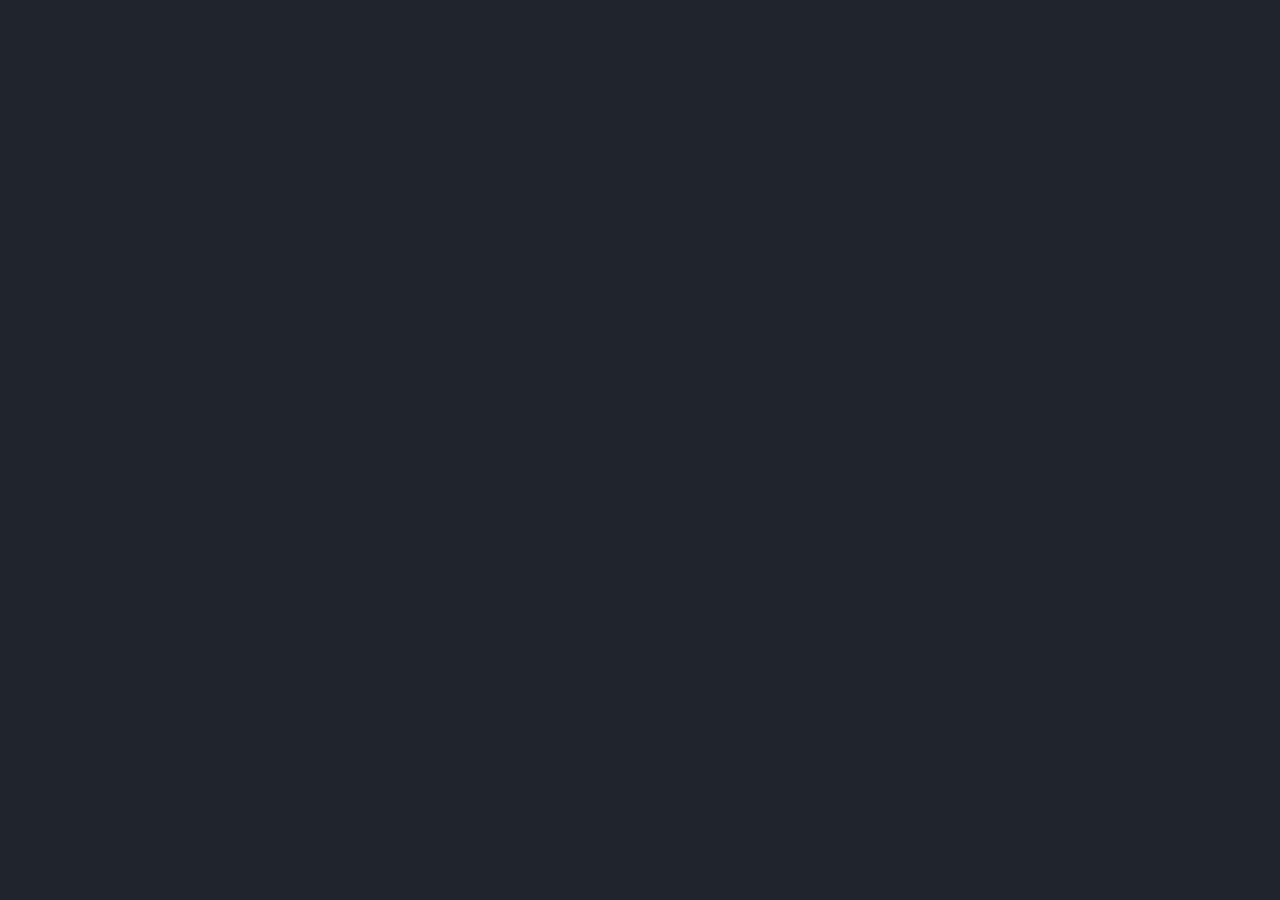
==== index.html @ b7d94a0f "Add files via upload" ====
<!DOCTYPE html>
<html lang="en">

<head>
    <meta charset="UTF-8">
    <meta http-equiv="X-UA-Compatible" content="IE=edge">
    <meta name="viewport" content="width=device-width,initial-scale=1.0">
    <title>Joseph Carter</title>
    <link href='https://unpkg.com/boxicons@2.1.4/css/boxicons.min.css' rel='stylesheet'>
    <link rel="stylesheet" href="/CSS/style.css">
</head>

<body>
    <header class="header">
        <a href="#" class="logo">Joseph Carter</a>

        <nav class="navbar" id="myNavBar">
            <a href="#" style="--i:1;" class="active">Home</a>
            <a href="about.html" style="--i:2;">About</a>
            <a href="projects.html" style="--i:3;">Projects</a>
            <a href="contact.html " style="--i:4;">Contact</a>
            <a href="javascript:void(0);" class="icon" onclick="navbarResponsive()"><i class='bx bx-menu'></i></a>
        </nav>
    </header>

    <section class="home">
        <div class="home-content">
            <h3>Welcome to</h3>
            <h1>My ePortfolio!</h1>
            <h3>I am interested and skilled in the areas of <span class="multiple-text"></span></h3>
            <p>
                As a highly motivated and adaptable developer, I have a proven record of delivering robust and innovative solutions in a fast-paced tech environment. 
                My passion for coding and problem-solving, combined with my strong technical skills in a multitude of languages and platforms, 
                enables me to tackle complex challenges and drive software excellence. 

            </p>

            <div class="social-media">
                <a href="#" style="--i:5;"><i class='bx bxl-facebook-square'></i></a>
                <a href="#" style="--i:6;"><i class='bx bxl-instagram-alt'></i></a>
                <a href="#" style="--i:7;"><i class='bx bxl-twitter'></i></a>
                <a href="https://www.linkedin.com/in/josephlcarter" style="--i:8;" target="_blank"><i class='bx bxl-linkedin'></i></a>
            </div>
        </div>
        <div class="home-img">
            <!-- Need to Make or Add a Business Logo Here -->
            <img src="Images/Photo_ME.png">
        </div>
    </section>

    <script src="https://unpkg.com/typed.js@2.0.15/dist/typed.umd.js"></script>
    <script src="/Javascript/script.js"></script>
</body>
</html>
---- CSS/style.css ----
@import url('https://fonts.googleapis.com/css2?family=Poppins:wght@500&display=swap');

*{
    margin: 0;
    padding: 0;
    font-family: 'Poppins', sans-serif;
    box-sizing: border-box;
}

body{
    background: #1f242d;
    color: #fff;
}

.header{
    position: fixed;
    top: 0;
    left: 0;
    width: 100%;
    padding: 20px 10%;
    background: transparent;
    display: flex;
    justify-content: space-between;
    align-items: center;
    z-index: 100;
}

.logo{
    font-size: 25px;
    color: #fff;
    text-decoration: none;
    font-weight: 600;
    cursor: default;
    opacity: 0;
    animation: slideRight 1s ease forwards;
}

.navbar a {
    position: sticky;
    display: inline-block;
    font-size: 18px;
    color: #fff;
    text-decoration: none;
    font-weight: 500;
    margin-left: 35px;
    transition: .3s;
    opacity: 0;
    animation: slideTop 0.5s ease forwards;
    animation-delay: calc(0.2s * var(--i));
    z-index: 100;
}

.navbar a:hover,
.navbar a.active {
    color: #0ef;
}

.navbar a.icon {
    display: none;
    font-size: 20px;
}

/* Styling for the Home page "index.html" */

.home {
    position: relative;
    width: 100%;
    height: 100vh;
    display: flex;
    justify-content: space-between;
    align-items: center;
    padding: 70px 10% 0; 
}

.home-content {
    max-width: 600px;
}

.home-content h3 {
    font-size: 32px;
    font-weight: 700;
    opacity: 0;
    animation: slideBottom 1s ease forwards;
    animation-delay: 0.7s;
}

.home-content h3:nth-of-type(2){
    margin-bottom: 30px;
    animation: slideTop 1s ease forwards;
    animation-delay: 0.7s;
}

.home-content h1 {
    font-size: 76px;
    font-weight: 700;
    margin: -3px 0;
    opacity: 0;
    animation: slideRight 1s ease forwards;
    animation-delay: 1s; 
}

.home-content h3 span {
    color: #0ef;
}

.home-content p {
    font-size: 16px;
    opacity: 0;
    animation: slideLeft 1s ease forwards;
    animation-delay: 1s;
}

.home-img img {
    max-width: 450px;
    margin-right: -20px;
    opacity: 0;
    animation: zoomIn 1s ease forwards;
    animation-delay: 2s;
}

.social-media a {
    display: inline-flex;
    justify-content: center;
    align-items: center;
    width: 40px;
    height: 40px;
    background: transparent;
    border: 2px solid #0ef;
    border-radius: 50%;
    font-size: 20px;
    color: #0ef;
    text-decoration: none;
    margin: 30px 15px 30px 0;
    transition: 0.5s ease;
    opacity: 0;
    animation: slideLeft 1s ease forwards;
    animation-delay: calc(0.2s * var(--i));
}

.social-media a:hover {
    background: #0ef;
    color: #1f242d;
    box-shadow: 0 0 20px #0ef;
}

/* Styling for the About page "about.html" */

.paragraphs{
    display: flex;
    align-items: center;
    flex-wrap: wrap;
    max-width: 800px;
    margin: 50px auto;
    margin-top: 75px;
}

.paragraph{
    margin: 25px;
    margin-bottom: 10px;
}

.paragraph h1{
    color: #0ef;
    opacity: 0;
    animation: slideRight 0.5s ease forwards;
    animation-delay: calc(0.2s * var(--i));
}

.paragraph p{
    opacity: 0;
    animation: slideLeft 0.5s ease forwards;
    animation-delay: calc(0.2s * var(--i));
}

.resume{
    display: flex;
    align-items: center;
    flex-wrap: wrap;
    max-width: 250px;
    margin: 50px auto;
    margin-top: 75px;
}

.resume:hover{
    color: #0ef;
    text-decoration: underline; 
    text-underline-offset: 5px;
}

.resume h1:hover{
    text-decoration: inherit;
    text-underline-offset: inherit;
}

.resume a{
    margin-right: 5px;
}
.resume a:hover{
    text-decoration: inherit;
    text-underline-offset: inherit;
}

.arrow {
    display: inline-block;
    margin-left: 5px; /* Adjust the spacing between the text and arrow */
    transition: transform 0.2s ease-in-out;
}

.resume h1:hover .arrow {
    text-decoration: none; /* Remove underline on arrow hover */
}

.resume:hover .arrow {
    transform: translateX(10px); /* Adjust the distance the arrow moves to the right */
}



.container h3{
    opacity: 0;
    animation: slideLeft 0.5s ease forwards;
    animation-delay: calc(0.2s * var(--i));
}

.container h4{
    opacity: 0;
    animation: slideRight 0.5s ease forwards;
    animation-delay: calc(0.2s * var(--i));
    color: #0ef; 
}

/* Styling for the Project page "projects.html" */

.container {
    display: flex;
    align-items: center;
    flex-wrap: wrap;
    max-width: 800px;
    margin: 50px auto;
    transition: background-color 0.3s ease, opacity 0.3s ease;
    padding: 20px;
    border-radius: 10px;
}

.container:first-of-type {
    margin-top: 125px; /* Adjust the top margin for the first container */
}

.container:hover {
    z-index: 2;
    backdrop-filter: blur(10px);
    background: #ffffff8c;
    box-shadow: 0 0 10px rgba(0,0,0,0.2);
}

.container:hover h2{
    color: #0ef; 
}

.photo {
    flex: 1;
}

.photo img {
    width: 100%;
    border-radius: 8px; /* optional: adds rounded corners to the image */
    opacity: 0;
    animation: slideRight 0.5s ease forwards;
    animation-delay: calc(0.2s * var(--i));
}

.content {
    flex: 2;
    padding: 0 20px;
}

h2 {
    color: #fff;
    opacity: 0;
    animation: slideBottom 0.5s ease forwards;
    animation-delay: calc(0.2s * var(--i));
}

a {
    /* Override default link styles */
    text-decoration: none; /* Remove underline */
    color: inherit; /* Inherit text color from parent (h2) */
    cursor: pointer; /* Add pointer cursor on hover */
    display: inline-block; /* Make the link behave like a block element */
}

a:active {
    /* Add active styles if needed */
    color: inherit; /* Inherit text color from parent (h2) */
}

p {
    color: #fff;
    opacity: 0;
    animation: slideTop 0.5s ease forwards;
    animation-delay: calc(0.2s * var(--i));
}

.descriptors {
    display: flex;
    gap: 8px;
    margin-top: 10px;
}

.descriptor {
    padding: 5px 10px;
    background-color: #0ef;
    border-radius: 20px;
    opacity: 0;
    animation: slideLeft 0.5s ease forwards;
    animation-delay: calc(0.2s * var(--i));
}

/* Add a media query for screen sizes less than 700px */
@media (max-width: 700px) {
    .container {
        flex-direction: column; /* Change to a column layout */
    }

    .container img {
        order: 2; /* Move the image below the title and description */
        margin-bottom: 10px; /* Add some spacing between the image and the title */
    }

    .content {
        order: 1; /* Move the content to the top */
    }
}


/* Styling for the Contact page "contact.html */
.contact{
    width: 100%;
    height: 100vh;
    background-position: center;
    display: flex;
    align-items: center;
    justify-content: center;
}

.contact-form {
    width: 90%;
    max-width: 600px;
}
.contact-input-group{
    margin-bottom: 30px;
    position: relative;
    opacity: 0;
    animation: slideLeft 1s ease forwards;
    animation-delay: calc(0.2s * var(--i));
}
input,textarea{
    width:100%;
    padding: 10px;
    outline: 0;
    border: 2px solid #fff;
    color: #fff;
    background: transparent;
    font-size: 15px;
}
label{
    height: 100%;
    position: absolute;
    left: 0;
    padding: 10px;
    transition: 0.2s;
}
button{
    padding: 10px 0;
    color: #0ef;
    outline: none;
    background: transparent;
    border: 2px solid #0ef;
    width: 100%;
    cursor: pointer;
    opacity: 0;
    animation: slideTop 1s ease forwards;
    animation-delay: calc(0.2s * var(--i));

    
}
button:hover{
    background: #0ef;
    color: #1f242d;
    box-shadow: 0 0 20px #0ef;
}
input:focus~label, input:valid~label{
    top:-35px;
    font-size: 14px;
}

textarea:focus~label, textarea:valid~label{
    top: -35px;
    font-size: 14px;
}


/* KEYFRAMES ANIMATIONS */
@keyframes slideRight{
    0%{
         transform: translateX(-100px);
         opacity: 0;
    }
    100%{
        transform: translateX(0px);
        opacity: 1;
   }
}

@keyframes slideTop{
    0%{
        transform: translateY(100px);
        opacity: 0;
    }
    100%{
        transform: translateY(0);
        opacity: 1;
    }
}

@keyframes slideBottom{
    0%{
        transform: translateY(-100px);
        opacity: 0;
    }
    100%{
        transform: translateY(0px);
        opacity: 1;
    }
}

@keyframes slideLeft{
    0%{
        transform: translateX(100px);
        opacity: 0;
    }
    100%{
        transform: translateX(0px);
        opacity: 1;
    }
}

@keyframes zoomIn{
    0%{
        transform: scale(0);
        opacity: 0;
    }
    100%{
        transform: scale(1);
        opacity: 1;
    }
}

/* MEDIA QUERIES */

/* 
   When the screen is less than 600 pixels wide, hide all links, except for the first one ("Home"). 
   Show the link that contains should open and close the topnav (.icon) 
*/
@media screen and (max-width: 850px){
    .navbar a:not(:first-child) {display: none;}
    .navbar a.icon {
        float: right;
        display: block;
    }
}

/* 
The "responsive" class is added to the topnav with JavaScript when the user clicks on the icon. 
This class makes the topnav look good on small screens (display the links vertically instead of horizontally)
*/ 
@media screen and (max-width: 850px){
    .navbar.responsive {position: relative;}
    .navbar.responsive a.icon {
        position: absolute;
        right: -20px;
        top: 0;
    }
    .navbar.responsive a {
        float: none;
        display: block;
        text-align: center;
    }
}
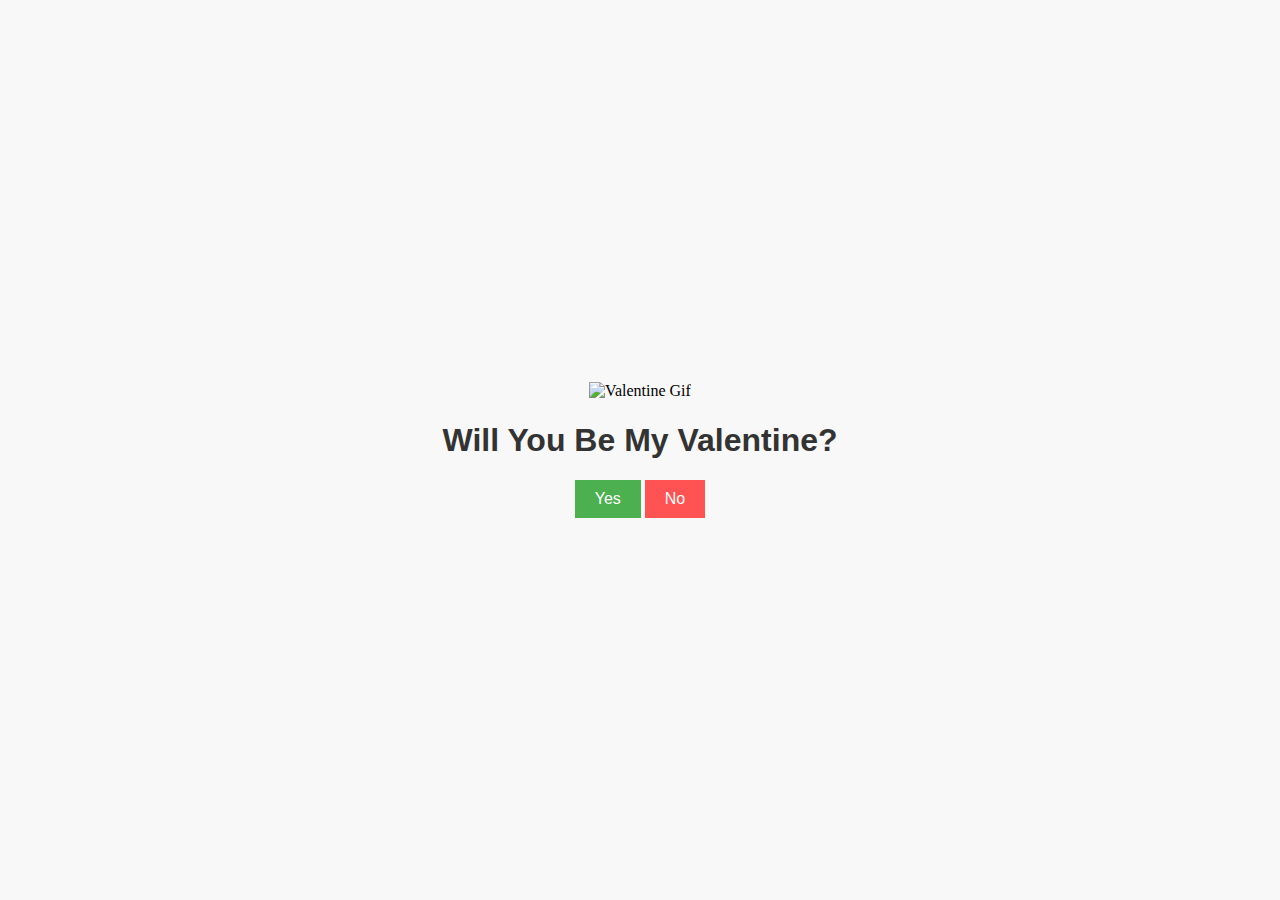
==== commit 71c319c7: "Add files via upload" ====
--- a/index.html
+++ b/index.html
@@ -1,54 +1,22 @@
 <!DOCTYPE html>
 <html lang="en">
-
 <head>
     <meta charset="UTF-8">
-    <meta http-equiv="X-UA-Compatible" content="IE=edge">
-    <meta name="viewport" content="width=device-width,initial-scale=1.0">
-    <title>Joseph Carter</title>
-    <link href='https://unpkg.com/boxicons@2.1.4/css/boxicons.min.css' rel='stylesheet'>
-    <link rel="stylesheet" href="/CSS/style.css">
+    <meta name="viewport" content="width=device-width, initial-scale=1.0">
+    <title>Valentine's Page</title>
+    <link rel="stylesheet" href="style.css">
 </head>
+<body>
+    <div class="container">
+        <img id="valentine-gif" src="https://media1.tenor.com/m/dnkXvJVb5cAAAAAC/bear-blow-a-kiss.gif" alt="Valentine Gif">
+        <h1>Will You Be My Valentine?</h1>
+        <div class="buttons">
+            <button id="yes-btn" class="green-btn" onclick="handleYesClick()">Yes</button>
+            <button id="no-btn" class="red-btn" onclick="handleNoClick()">No</button>
+        </div>
+    </div>
+    <script src="script.js"></script>
+</body>
+</html>
 
-<body>
-    <header class="header">
-        <a href="#" class="logo">Joseph Carter</a>
 
-        <nav class="navbar" id="myNavBar">
-            <a href="#" style="--i:1;" class="active">Home</a>
-            <a href="about.html" style="--i:2;">About</a>
-            <a href="projects.html" style="--i:3;">Projects</a>
-            <a href="contact.html " style="--i:4;">Contact</a>
-            <a href="javascript:void(0);" class="icon" onclick="navbarResponsive()"><i class='bx bx-menu'></i></a>
-        </nav>
-    </header>
-
-    <section class="home">
-        <div class="home-content">
-            <h3>Welcome to</h3>
-            <h1>My ePortfolio!</h1>
-            <h3>I am interested and skilled in the areas of <span class="multiple-text"></span></h3>
-            <p>
-                As a highly motivated and adaptable developer, I have a proven record of delivering robust and innovative solutions in a fast-paced tech environment. 
-                My passion for coding and problem-solving, combined with my strong technical skills in a multitude of languages and platforms, 
-                enables me to tackle complex challenges and drive software excellence. 
-
-            </p>
-
-            <div class="social-media">
-                <a href="#" style="--i:5;"><i class='bx bxl-facebook-square'></i></a>
-                <a href="#" style="--i:6;"><i class='bx bxl-instagram-alt'></i></a>
-                <a href="#" style="--i:7;"><i class='bx bxl-twitter'></i></a>
-                <a href="https://www.linkedin.com/in/josephlcarter" style="--i:8;" target="_blank"><i class='bx bxl-linkedin'></i></a>
-            </div>
-        </div>
-        <div class="home-img">
-            <!-- Need to Make or Add a Business Logo Here -->
-            <img src="Images/Photo_ME.png">
-        </div>
-    </section>
-
-    <script src="https://unpkg.com/typed.js@2.0.15/dist/typed.umd.js"></script>
-    <script src="/Javascript/script.js"></script>
-</body>
-</html>--- a/style.css
+++ b/style.css
@@ -0,0 +1,47 @@
+body {
+    display: flex;
+    justify-content: center;
+    align-items: center;
+    height: 100vh;
+    margin: 0;
+    background-color: #f8f8f8;
+}
+
+.container {
+    text-align: center;
+}
+
+#valentine-gif {
+    max-width: 100%;
+}
+
+h1 {
+    font-family: 'Arial', sans-serif;
+    color: #333;
+}
+
+.buttons {
+    margin-top: 20px;
+}
+
+button {
+    padding: 10px 20px;
+    font-size: 16px;
+    cursor: pointer;
+}
+
+.green-btn {
+    background-color: #4caf50;
+    color: #fff;
+    border: none;
+}
+
+.red-btn {
+    background-color: #ff5252;
+    color: #fff;
+    border: none;
+}
+
+.enlarged {
+    font-size: 20px;
+}
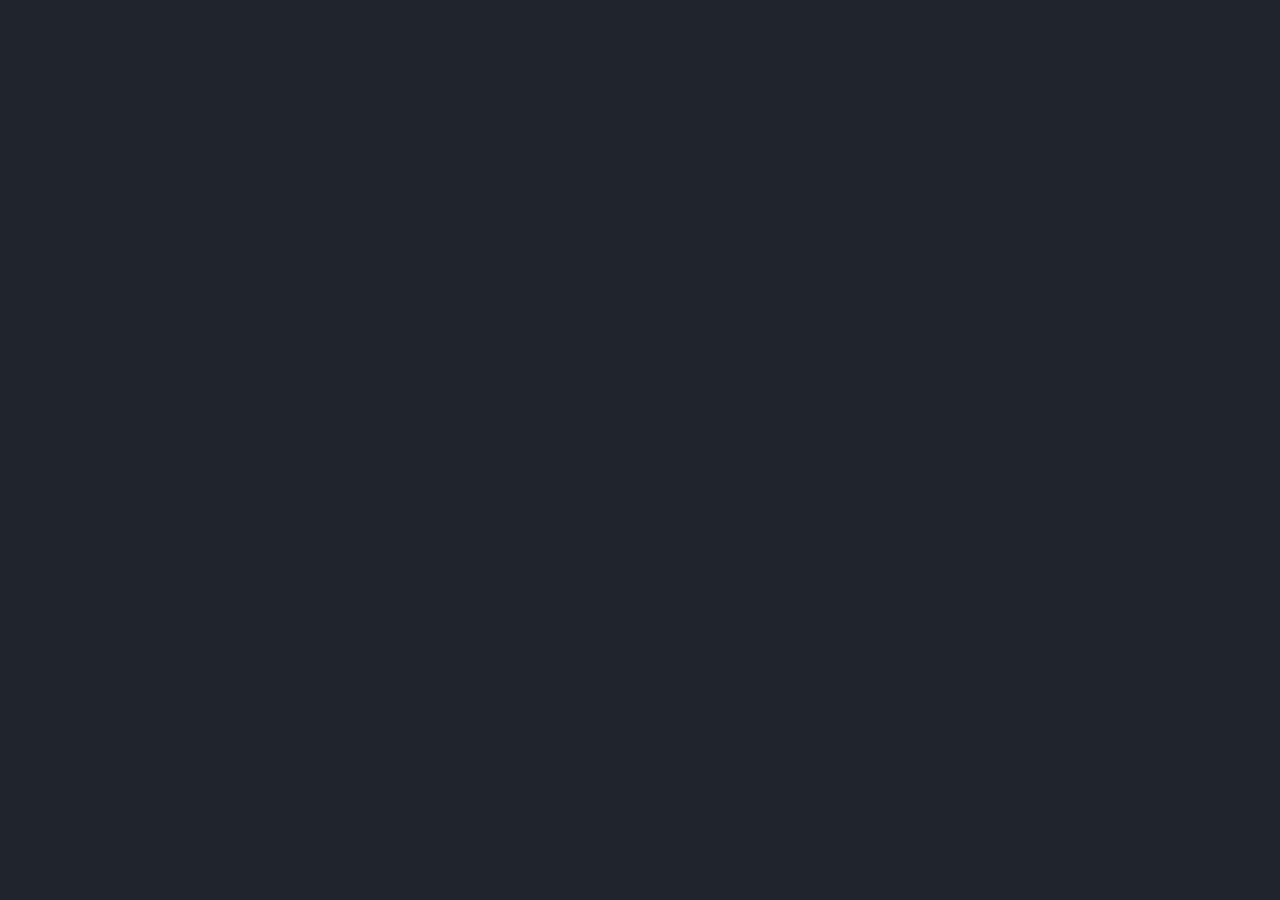
==== commit fc40a7e3: "Add files via upload" ====
--- a/index.html
+++ b/index.html
@@ -1,22 +1,54 @@
 <!DOCTYPE html>
 <html lang="en">
+
 <head>
     <meta charset="UTF-8">
-    <meta name="viewport" content="width=device-width, initial-scale=1.0">
-    <title>Valentine's Page</title>
-    <link rel="stylesheet" href="style.css">
+    <meta http-equiv="X-UA-Compatible" content="IE=edge">
+    <meta name="viewport" content="width=device-width,initial-scale=1.0">
+    <title>Joseph Carter</title>
+    <link href='https://unpkg.com/boxicons@2.1.4/css/boxicons.min.css' rel='stylesheet'>
+    <link rel="stylesheet" href="/CSS/style.css">
 </head>
+
 <body>
-    <div class="container">
-        <img id="valentine-gif" src="https://media1.tenor.com/m/dnkXvJVb5cAAAAAC/bear-blow-a-kiss.gif" alt="Valentine Gif">
-        <h1>Will You Be My Valentine?</h1>
-        <div class="buttons">
-            <button id="yes-btn" class="green-btn" onclick="handleYesClick()">Yes</button>
-            <button id="no-btn" class="red-btn" onclick="handleNoClick()">No</button>
+    <header class="header">
+        <a href="#" class="logo">Joseph Carter</a>
+
+        <nav class="navbar" id="myNavBar">
+            <a href="#" style="--i:1;" class="active">Home</a>
+            <a href="about.html" style="--i:2;">About</a>
+            <a href="projects.html" style="--i:3;">Projects</a>
+            <a href="contact.html " style="--i:4;">Contact</a>
+            <a href="javascript:void(0);" class="icon" onclick="navbarResponsive()"><i class='bx bx-menu'></i></a>
+        </nav>
+    </header>
+
+    <section class="home">
+        <div class="home-content">
+            <h3>Welcome to</h3>
+            <h1>My ePortfolio!</h1>
+            <h3>I am interested and skilled in the areas of <span class="multiple-text"></span></h3>
+            <p>
+                As a highly motivated and adaptable developer, I have a proven record of delivering robust and innovative solutions in a fast-paced tech environment. 
+                My passion for coding and problem-solving, combined with my strong technical skills in a multitude of languages and platforms, 
+                enables me to tackle complex challenges and drive software excellence. 
+
+            </p>
+
+            <div class="social-media">
+                <a href="#" style="--i:5;"><i class='bx bxl-facebook-square'></i></a>
+                <a href="#" style="--i:6;"><i class='bx bxl-instagram-alt'></i></a>
+                <a href="#" style="--i:7;"><i class='bx bxl-twitter'></i></a>
+                <a href="https://www.linkedin.com/in/josephlcarter" style="--i:8;" target="_blank"><i class='bx bxl-linkedin'></i></a>
+            </div>
         </div>
-    </div>
-    <script src="script.js"></script>
+        <div class="home-img">
+            <!-- Need to Make or Add a Business Logo Here -->
+            <img src="Images/Photo_ME.png">
+        </div>
+    </section>
+
+    <script src="https://unpkg.com/typed.js@2.0.15/dist/typed.umd.js"></script>
+    <script src="/Javascript/script.js"></script>
 </body>
-</html>
-
-
+</html>--- a/CSS/style.css
+++ b/CSS/style.css
@@ -0,0 +1,530 @@
+@import url('https://fonts.googleapis.com/css2?family=Poppins:wght@500&display=swap');
+
+*{
+    margin: 0;
+    padding: 0;
+    font-family: 'Poppins', sans-serif;
+    box-sizing: border-box;
+}
+
+body{
+    background: #1f242d;
+    color: #fff;
+}
+
+.header{
+    position: fixed;
+    top: 0;
+    left: 0;
+    width: 100%;
+    padding: 20px 10%;
+    background: transparent;
+    display: flex;
+    justify-content: space-between;
+    align-items: center;
+    z-index: 100;
+}
+
+.logo{
+    font-size: 25px;
+    color: #fff;
+    text-decoration: none;
+    font-weight: 600;
+    cursor: default;
+    opacity: 0;
+    animation: slideRight 1s ease forwards;
+}
+
+.navbar a {
+    position: sticky;
+    display: inline-block;
+    font-size: 18px;
+    color: #fff;
+    text-decoration: none;
+    font-weight: 500;
+    margin-left: 35px;
+    transition: .3s;
+    opacity: 0;
+    animation: slideTop 0.5s ease forwards;
+    animation-delay: calc(0.2s * var(--i));
+    z-index: 100;
+}
+
+.navbar a:hover,
+.navbar a.active {
+    color: #0ef;
+}
+
+.navbar a.icon {
+    display: none;
+    font-size: 20px;
+}
+
+/* Styling for the Home page "index.html" */
+
+.home {
+    position: relative;
+    width: 100%;
+    height: 100vh;
+    display: flex;
+    justify-content: space-between;
+    align-items: center;
+    padding: 70px 10% 0; 
+}
+
+.home-content {
+    max-width: 600px;
+}
+
+.home-content h3 {
+    font-size: 32px;
+    font-weight: 700;
+    opacity: 0;
+    animation: slideBottom 1s ease forwards;
+    animation-delay: 0.7s;
+}
+
+.home-content h3:nth-of-type(2){
+    margin-bottom: 30px;
+    animation: slideTop 1s ease forwards;
+    animation-delay: 0.7s;
+}
+
+.home-content h1 {
+    font-size: 76px;
+    font-weight: 700;
+    margin: -3px 0;
+    opacity: 0;
+    animation: slideRight 1s ease forwards;
+    animation-delay: 1s; 
+}
+
+.home-content h3 span {
+    color: #0ef;
+}
+
+.home-content p {
+    font-size: 16px;
+    opacity: 0;
+    animation: slideLeft 1s ease forwards;
+    animation-delay: 1s;
+}
+
+.home-img img {
+    max-width: 450px;
+    margin-right: -20px;
+    opacity: 0;
+    animation: zoomIn 1s ease forwards;
+    animation-delay: 2s;
+}
+
+.social-media a {
+    display: inline-flex;
+    justify-content: center;
+    align-items: center;
+    width: 40px;
+    height: 40px;
+    background: transparent;
+    border: 2px solid #0ef;
+    border-radius: 50%;
+    font-size: 20px;
+    color: #0ef;
+    text-decoration: none;
+    margin: 30px 15px 30px 0;
+    transition: 0.5s ease;
+    opacity: 0;
+    animation: slideLeft 1s ease forwards;
+    animation-delay: calc(0.2s * var(--i));
+}
+
+.social-media a:hover {
+    background: #0ef;
+    color: #1f242d;
+    box-shadow: 0 0 20px #0ef;
+}
+
+/* Styling for the About page "about.html" */
+
+.paragraphs{
+    display: flex;
+    align-items: center;
+    flex-wrap: wrap;
+    max-width: 800px;
+    margin: 50px auto;
+    margin-top: 75px;
+}
+
+.paragraph{
+    margin: 25px;
+    margin-bottom: 10px;
+    max-width: 800px;
+}
+
+.paragraph h1{
+    color: #0ef;
+    opacity: 0;
+    animation: slideRight 0.5s ease forwards;
+    animation-delay: calc(0.2s * var(--i));
+}
+
+.paragraph p{
+    max-width: 800px;
+    opacity: 0;
+    animation: slideLeft 0.5s ease forwards;
+    animation-delay: calc(0.2s * var(--i));
+}
+
+.resume{
+    display: flex;
+    align-items: center;
+    flex-wrap: wrap;
+    max-width: 250px;
+    margin: 50px auto;
+    margin-top: 75px;
+}
+
+.resume:hover{
+    color: #0ef;
+    text-decoration: underline; 
+    text-underline-offset: 5px;
+}
+
+.resume h1:hover{
+    text-decoration: inherit;
+    text-underline-offset: inherit;
+}
+
+.resume a{
+    margin-right: 5px;
+}
+.resume a:hover{
+    text-decoration: inherit;
+    text-underline-offset: inherit;
+}
+
+.arrow {
+    display: inline-block;
+    margin-left: 5px; /* Adjust the spacing between the text and arrow */
+    transition: transform 0.2s ease-in-out;
+}
+
+.resume h1:hover .arrow {
+    text-decoration: none; /* Remove underline on arrow hover */
+}
+
+.resume:hover .arrow {
+    transform: translateX(10px); /* Adjust the distance the arrow moves to the right */
+}
+
+
+
+.container h3{
+    opacity: 0;
+    animation: slideLeft 0.5s ease forwards;
+    animation-delay: calc(0.2s * var(--i));
+}
+
+.container h4{
+    opacity: 0;
+    animation: slideRight 0.5s ease forwards;
+    animation-delay: calc(0.2s * var(--i));
+    color: #0ef; 
+}
+
+/* Styling for the Project page "projects.html" */
+
+.container {
+    display: flex;
+    align-items: center;
+    flex-wrap: wrap;
+    max-width: 800px;
+    margin: 50px auto;
+    transition: background-color 0.3s ease, opacity 0.3s ease;
+    padding: 20px;
+    border-radius: 10px;
+}
+
+.container:first-of-type {
+    margin-top: 125px; /* Adjust the top margin for the first container */
+}
+
+.container:hover {
+    z-index: 2;
+    backdrop-filter: blur(10px);
+    background: #ffffff8c;
+    box-shadow: 0 0 10px rgba(0,0,0,0.2);
+}
+
+.container:hover h2{
+    color: #0ef; 
+}
+
+.photo {
+    flex: 1;
+}
+
+.photo img {
+    width: 100%;
+    max-width: 750px;
+    border-radius: 8px; /* optional: adds rounded corners to the image */
+    opacity: 0;
+    animation: slideRight 0.5s ease forwards;
+    animation-delay: calc(0.2s * var(--i));
+}
+
+.content {
+    flex: 2;
+    padding: 0 20px;
+}
+
+h2 {
+    color: #fff;
+    opacity: 0;
+    animation: slideBottom 0.5s ease forwards;
+    animation-delay: calc(0.2s * var(--i));
+}
+
+a {
+    /* Override default link styles */
+    text-decoration: none; /* Remove underline */
+    color: inherit; /* Inherit text color from parent (h2) */
+    cursor: pointer; /* Add pointer cursor on hover */
+    display: inline-block; /* Make the link behave like a block element */
+}
+
+a:active {
+    /* Add active styles if needed */
+    color: inherit; /* Inherit text color from parent (h2) */
+}
+
+p {
+    color: #fff;
+    word-wrap: break-word;
+    opacity: 0;
+    animation: slideTop 0.5s ease forwards;
+    animation-delay: calc(0.2s * var(--i));
+}
+
+.descriptors {
+    display: flex;
+    gap: 8px;
+    margin-top: 10px;
+}
+
+.descriptor {
+    padding: 5px 10px;
+    background-color: #0ef;
+    border-radius: 20px;
+    opacity: 0;
+    animation: slideLeft 0.5s ease forwards;
+    animation-delay: calc(0.2s * var(--i));
+}
+
+/* Add a media query for screen sizes less than 700px */
+@media (max-width: 700px) {
+    .container {
+        flex-direction: column; /* Change to a column layout */
+    }
+
+    .container img {
+        order: 2; /* Move the image below the title and description */
+        margin-bottom: 10px; /* Add some spacing between the image and the title */
+    }
+
+    .content {
+        order: 1; /* Move the content to the top */
+    }
+}
+
+
+/* Styling for the Contact page "contact.html */
+.contact{
+    width: 100%;
+    height: 100vh;
+    background-position: center;
+    display: flex;
+    align-items: center;
+    justify-content: center;
+}
+
+.contact-form {
+    width: 90%;
+    max-width: 600px;
+}
+.contact-input-group{
+    margin-bottom: 30px;
+    position: relative;
+    opacity: 0;
+    animation: slideLeft 1s ease forwards;
+    animation-delay: calc(0.2s * var(--i));
+}
+input,textarea{
+    width:100%;
+    padding: 10px;
+    outline: 0;
+    border: 2px solid #fff;
+    color: #fff;
+    background: transparent;
+    font-size: 15px;
+}
+label{
+    height: 100%;
+    position: absolute;
+    left: 0;
+    padding: 10px;
+    transition: 0.2s;
+}
+button{
+    padding: 10px 0;
+    color: #0ef;
+    outline: none;
+    background: transparent;
+    border: 2px solid #0ef;
+    width: 100%;
+    cursor: pointer;
+    opacity: 0;
+    animation: slideTop 1s ease forwards;
+    animation-delay: calc(0.2s * var(--i));
+
+    
+}
+button:hover{
+    background: #0ef;
+    color: #1f242d;
+    box-shadow: 0 0 20px #0ef;
+}
+input:focus~label, input:valid~label{
+    top:-35px;
+    font-size: 14px;
+}
+
+textarea:focus~label, textarea:valid~label{
+    top: -35px;
+    font-size: 14px;
+}
+
+/* Styling for ContactFormSubmit */
+
+.backtohome-h1{
+    margin: 25px;
+    text-align: center;
+}
+
+.backtohome-p{
+    margin: 25px;
+    text-align: center;
+}
+
+.backtohome{
+    padding: 10px 0;
+    color: #0ef;
+    outline: none;
+    background: transparent;
+    border: 2px solid #0ef;
+    width: 100%;
+    cursor: pointer;
+    text-align: center;
+    opacity: 0;
+    animation: slideTop 1s ease forwards;
+    animation-delay: calc(0.2s * var(--i));
+}
+
+.backtohome:hover{
+    background: #0ef;
+    color: #1f242d;
+    box-shadow: 0 0 20px #0ef;
+}
+
+/* KEYFRAMES ANIMATIONS */
+@keyframes slideRight{
+    0%{
+         transform: translateX(-100px);
+         opacity: 0;
+    }
+    100%{
+        transform: translateX(0px);
+        opacity: 1;
+   }
+}
+
+@keyframes slideTop{
+    0%{
+        transform: translateY(100px);
+        opacity: 0;
+    }
+    100%{
+        transform: translateY(0);
+        opacity: 1;
+    }
+}
+
+@keyframes slideBottom{
+    0%{
+        transform: translateY(-100px);
+        opacity: 0;
+    }
+    100%{
+        transform: translateY(0px);
+        opacity: 1;
+    }
+}
+
+@keyframes slideLeft{
+    0%{
+        transform: translateX(100px);
+        opacity: 0;
+    }
+    100%{
+        transform: translateX(0px);
+        opacity: 1;
+    }
+}
+
+@keyframes zoomIn{
+    0%{
+        transform: scale(0);
+        opacity: 0;
+    }
+    100%{
+        transform: scale(1);
+        opacity: 1;
+    }
+}
+
+/* MEDIA QUERIES */
+
+/* 
+   When the screen is less than 600 pixels wide, hide all links, except for the first one ("Home"). 
+   Show the link that contains should open and close the topnav (.icon) 
+*/
+@media screen and (max-width: 850px){
+    .navbar a {display: none;}
+    .navbar a.icon {
+        float: right;
+        display: block;
+    }
+}
+
+/* 
+The "responsive" class is added to the topnav with JavaScript when the user clicks on the icon. 
+This class makes the topnav look good on small screens (display the links vertically instead of horizontally)
+*/ 
+@media screen and (max-width: 850px){
+    .navbar.responsive {position: relative;}
+    .navbar.responsive a.icon {
+        position: absolute;
+        right: -20px;
+        top: 0;
+    }
+    .navbar.responsive a {
+        float: none;
+        display: block;
+        text-align: center;
+    }
+}
+
+@media screen and (max-width: 850px) {
+    .descriptor{
+        font-size: 14px; 
+    }
+}